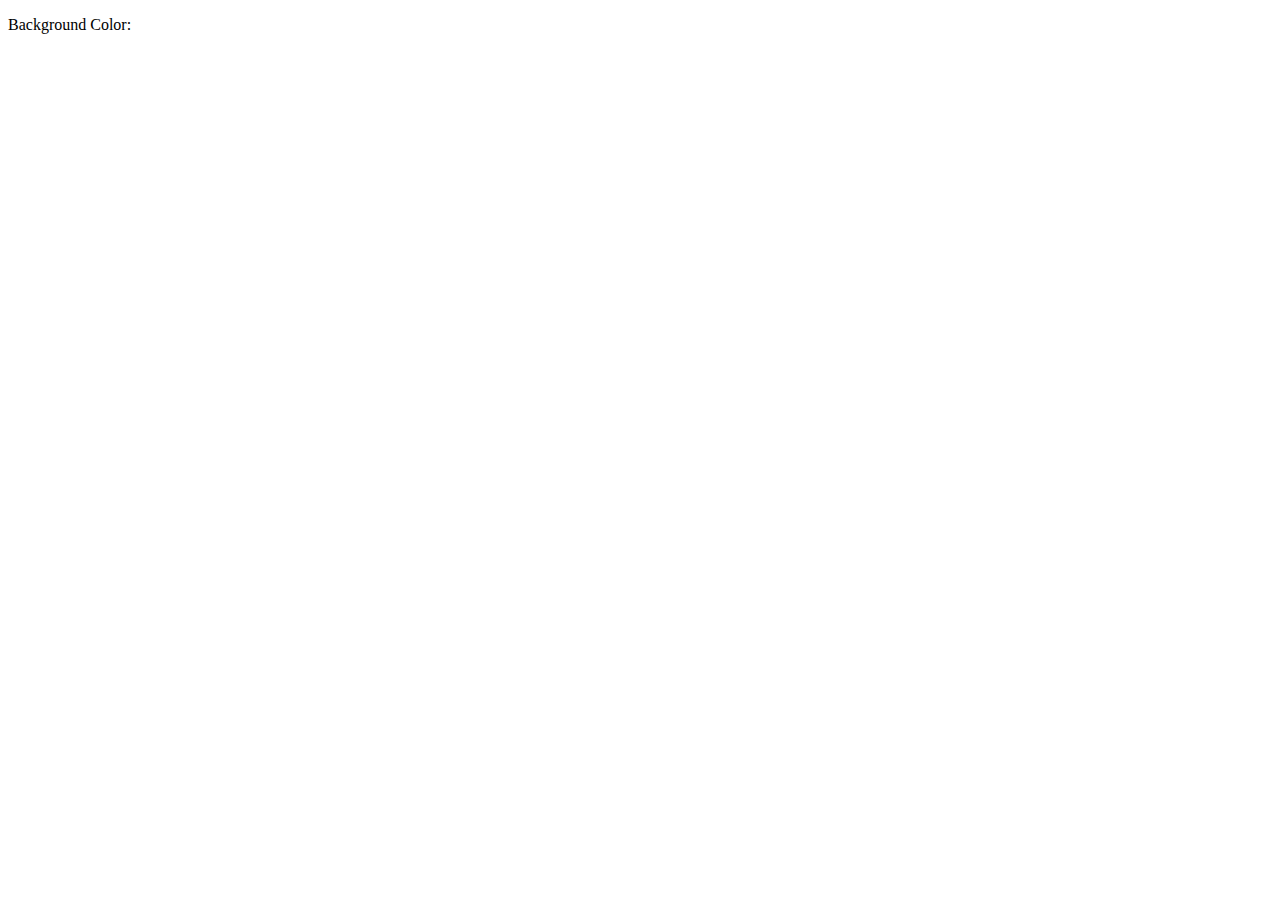
==== index.html @ d7a85983 "adicionando html" ====
<!DOCTYPE html>
<html lang="pt-br">
<head>
    <meta charset="UTF-8">
    <meta http-equiv="X-UA-Compatible" content="IE=edge">
    <meta name="viewport" content="width=device-width, initial-scale=1.0">
    <title>Background Color Generator</title>
</head>
<body>
    <div class="hexText">
        <p>Background Color: <span></span>
        </p>
    </div>
</body>
</html>
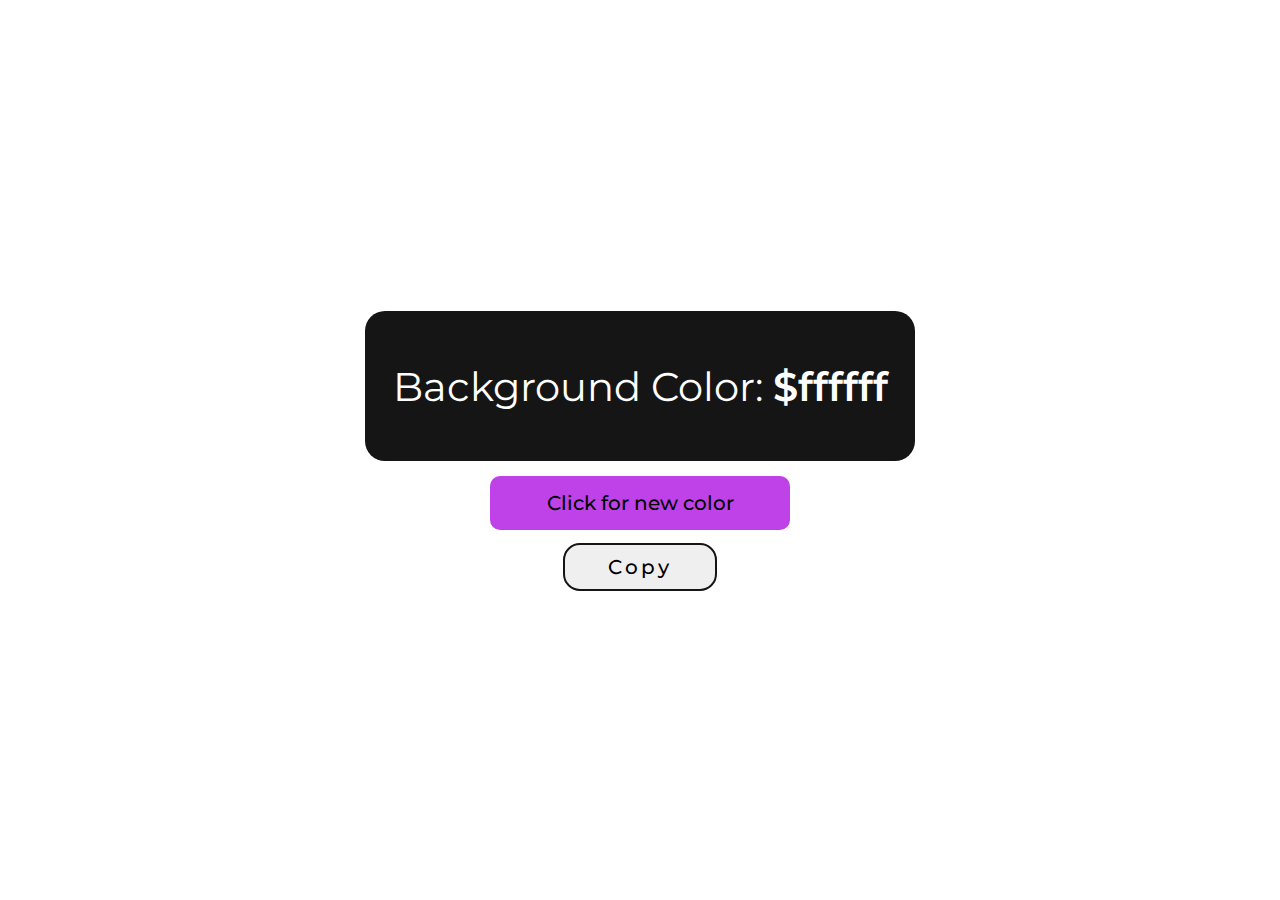
==== commit a5b5ffdd: "Revert "adicionano javascript"" ====
--- a/index.html
+++ b/index.html
@@ -4,12 +4,24 @@
     <meta charset="UTF-8">
     <meta http-equiv="X-UA-Compatible" content="IE=edge">
     <meta name="viewport" content="width=device-width, initial-scale=1.0">
+    <link rel="stylesheet" href="style.css">
     <title>Background Color Generator</title>
 </head>
 <body>
-    <div class="hexText">
-        <p>Background Color: <span></span>
-        </p>
-    </div>
+    <main>
+        <div class="hexText">
+            <p>Background Color: <span class="colorHex">$ffffff</span>
+            </p>
+            
+        </div>
+        <div class="btn-gen">
+            <button class="generator">Click for new color</button>
+        </div>
+        <div class="copy">
+            <button>Copy</button>
+        </div>
+        
+    </main>
+    <script src="script.js"></script>
 </body>
 </html>--- a/style.css
+++ b/style.css
@@ -0,0 +1,71 @@
+@import url('https://fonts.googleapis.com/css2?family=Montserrat:ital,wght@0,100;0,200;0,300;0,400;0,500;0,600;0,700;0,800;0,900;1,100;1,200;1,300;1,400;1,500;1,600;1,700;1,800;1,900&display=swap');
+
+*{
+    margin: 0;
+    padding: 0;
+    box-sizing: border-box;
+    font-family: 'Montserrat', sans-serif;
+}
+
+body{
+    font-family: 'Montserrat', sans-serif;
+    height: 100vh;
+    display: flex;
+    align-items: center;
+    justify-content: center;
+}
+
+.hexText{
+    display: flex;
+    color: white;
+    background-color: #151515;
+    height: 150px;
+    width: 550px;
+    font-size: 40px;
+    justify-content: center;
+    align-items: center;
+    font-weight: 400;
+    border-radius: 20px;
+}
+
+.hexText span{
+    font-weight: 600;
+}
+
+.btn-gen{
+    display: flex;
+    justify-content: center;
+    align-items: center;
+    
+}
+.generator{
+    border-radius: 10px;
+    cursor: pointer;
+    font-size: 20px;
+    border: none;
+    padding: 15px;
+    background-color: #be42e8;
+    width: 300px;
+    font-weight: 500;
+    margin-top: 15px;
+}
+
+.copy{
+    display: flex;
+    justify-content: center;
+    align-items: center;
+}
+
+.copy button{
+    cursor: pointer;
+    border: none;
+    background-color: none;
+    outline: solid 2px #151515;
+    font-size: 20px;
+    padding: 10px;
+    margin-top: 15px;
+    width: 150px;
+    font-weight: 500;
+    letter-spacing: 3px;
+    border-radius: 15px;
+}